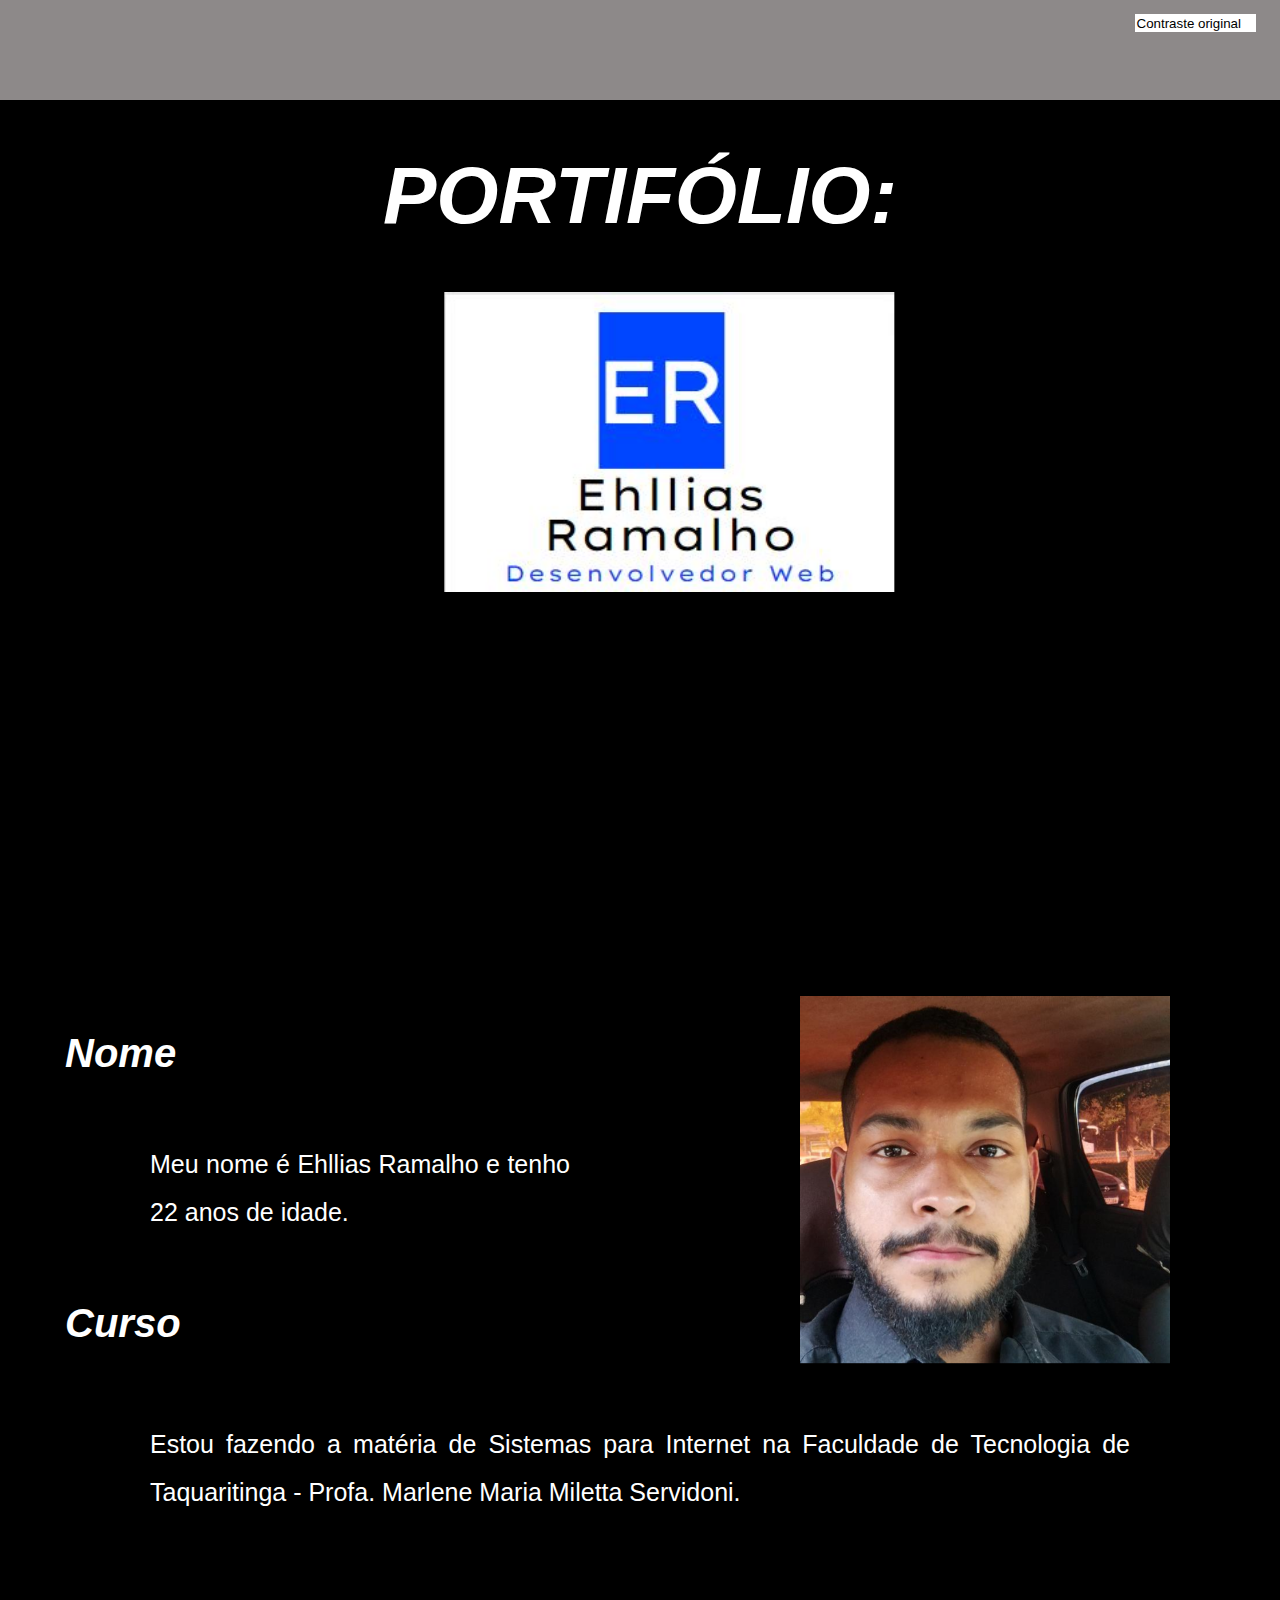
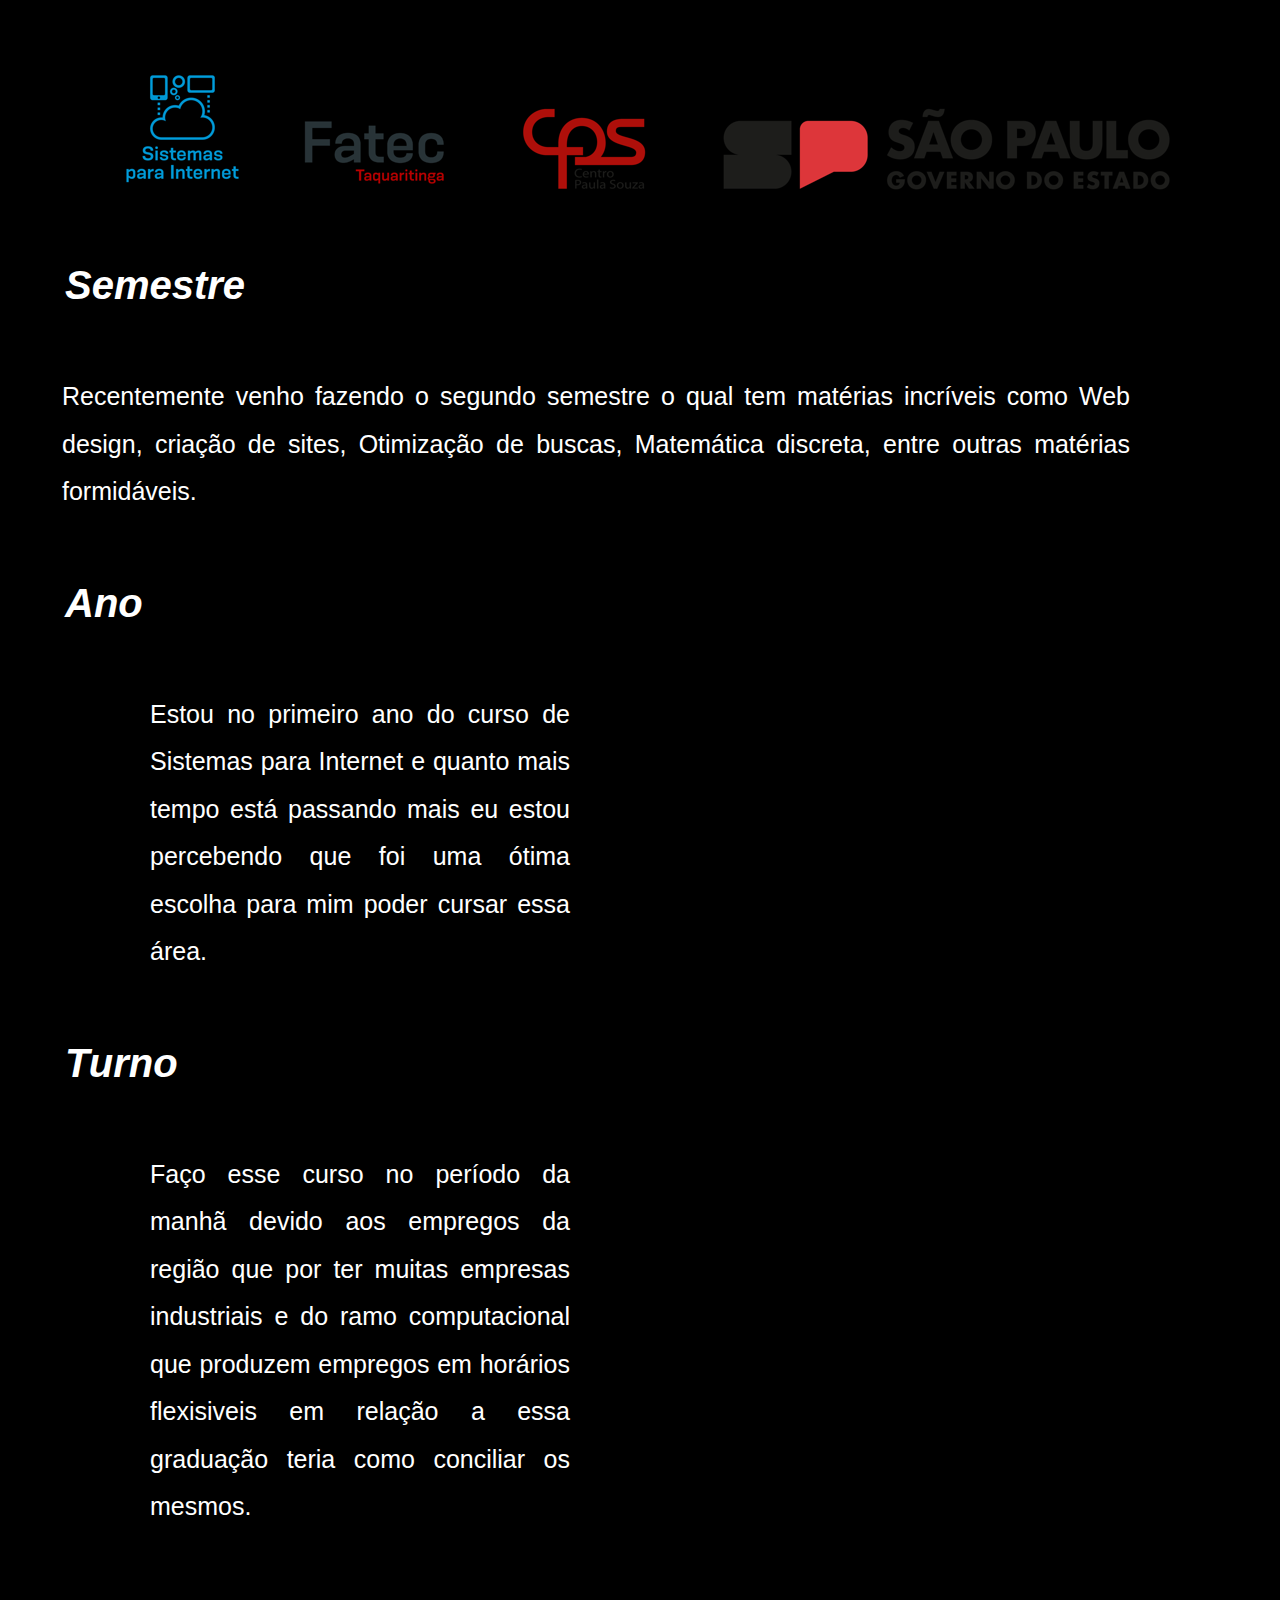
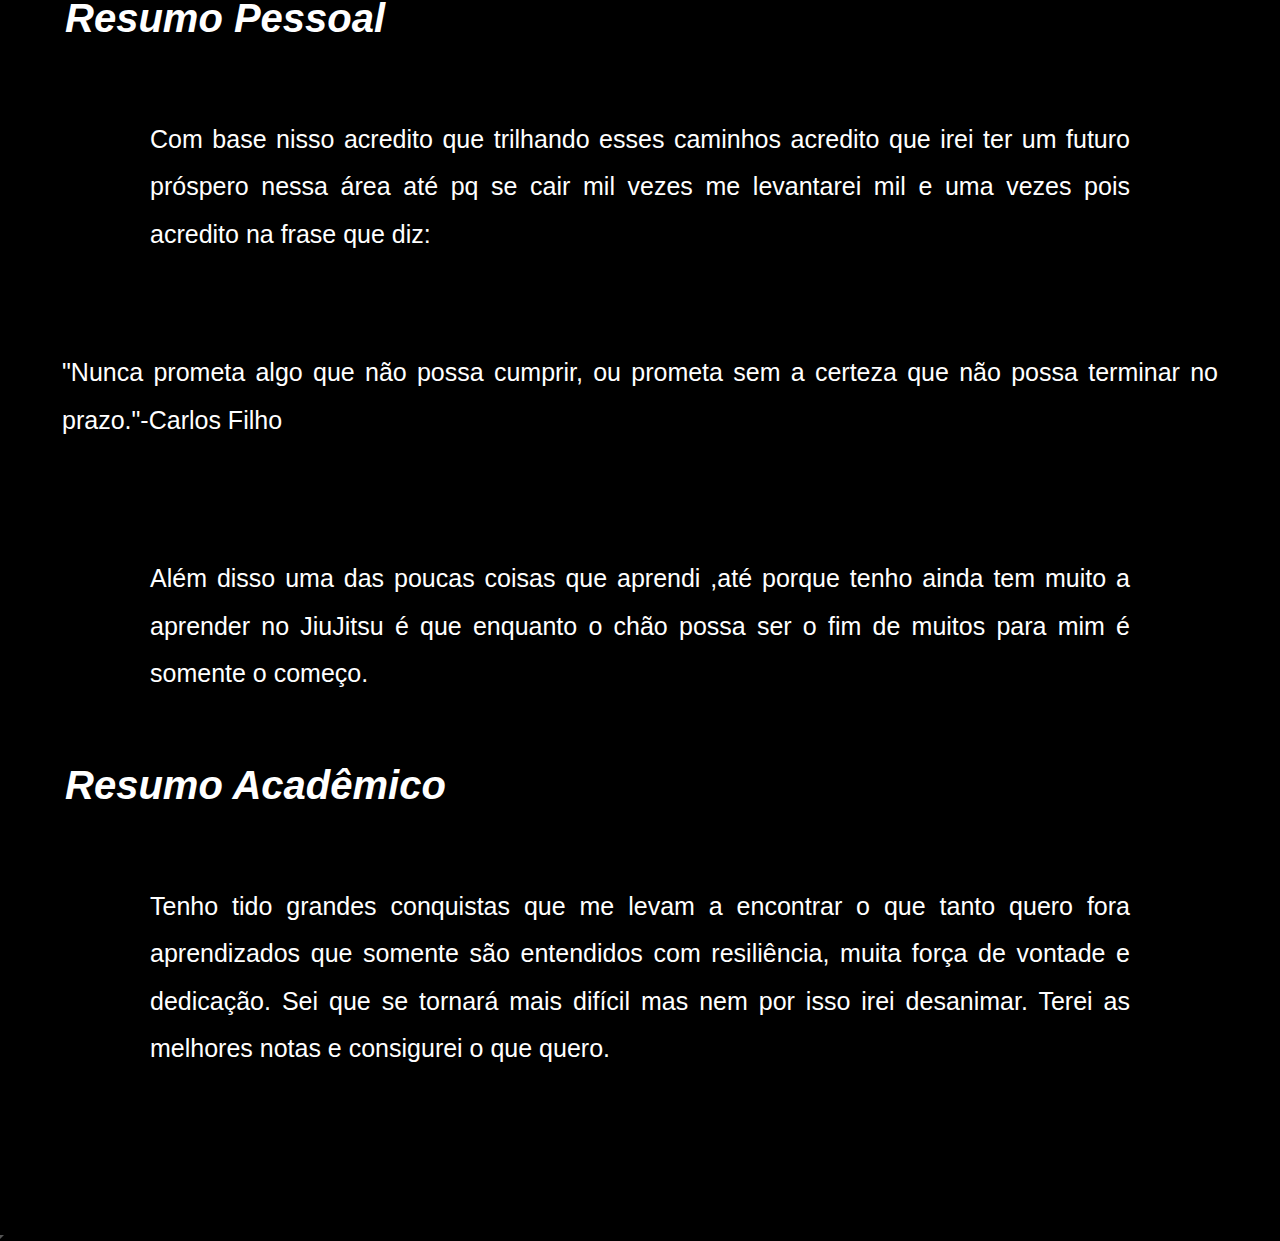
==== index2.html @ 29bc5fe2 "Alto contraste e avatar de Libras" ====
<!DOCTYPE html>
<html lang="pt-br">
<head>
    <meta charset="UTF-8">
    <meta name="viewport" content="width=device-width, initial-scale=1.0">
    <link rel="stylesheet" href="style2.css">
    <title>ACESSIBILIDADE/OTIMIZAÇÃO DE BUSCAS</title>
</head>
<header></header>
<main>
    <!-- <nav>
    <a href="#">Fatec de Taquaritinga</a>
    <a href="#">Gracie Barra Arraquara</a>
    </nav> -->

         
    <h1 id="hport">PORTIFÓLIO:</h1>
    <img src="imgs/Ehllias Ramalho.svg" alt="Logo com uma quadrado azul com as letras 'E' e 'R' escritas dentro, abaixo está o nome 'Ehllias Ramalho' na cor preta e abaixo desse nome está escrito na cor azul 'Desenvolvedor Web'." id="logo">

    <img src="imgs/img3.png" alt="Foto de rosto de um homem preto com cabelo curto preto e barba alta com uma camisa preta dentro de um carro." id="foto">
        <article>
            <section id="nome">
                <h2 id="hnome">Nome</h2>
                    <p id="pnome">Meu nome é Ehllias Ramalho e tenho 22 anos de idade.</p>
            </section>

            <section id="curso">
                <h2 id="hcurso">Curso</h2>
                    <p id="pcurso">Estou fazendo a matéria de Sistemas para Internet na Faculdade de Tecnologia de Taquaritinga - Profa. Marlene Maria Miletta Servidoni.</p>

                    <img src="imgs/logoFatec.png" alt="Logo do curso de Sistemas para internet,logo da Fatec de Taquaritinga, logo do Centro Paula Souza e logo do Governo do Estado de São Paulo." class="logoFatec">
            </section>

            <section id="semestre">
                <h2>Semestre</h2>
                    <p id="psemestre">Recentemente venho fazendo o segundo semestre o qual tem matérias incríveis como Web design, criação de sites, Otimização de buscas, Matemática discreta, entre outras matérias formidáveis.</p>
            </section>

            <section id="ano">
                <h2>Ano</h2>
                    <p id="pano">Estou no primeiro ano do curso de Sistemas para Internet e quanto mais tempo está passando mais eu estou percebendo que foi uma ótima escolha para mim poder cursar essa área.</p>
            </section>

            <section id="turno">
                <h2>Turno</h2>
                    <p id="pturno">Faço esse curso no período da manhã devido aos empregos da região que por ter muitas empresas industriais e do ramo computacional que produzem empregos em horários flexisiveis em relação a essa graduação teria como conciliar os mesmos.</p>
            </section>

            <section id="rPessoal">
                <h2>Resumo Pessoal</h2>
                    <p class="prPessoal">Com base nisso acredito que trilhando esses caminhos acredito que irei ter um futuro próspero nessa área até pq se cair mil vezes me levantarei mil e uma vezes pois acredito na frase que diz: </p> <br> <br> <blockquote cite=""><p> "Nunca prometa algo que não possa cumprir, ou prometa sem a certeza que não possa terminar no prazo."-Carlos Filho</p></blockquote> <br> <br> <p class="prPessoal"> Além disso uma das poucas coisas que aprendi ,até porque tenho ainda tem muito a aprender no JiuJitsu é que enquanto o chão possa ser o fim de muitos para mim é somente o começo.</p>
            </section>
    
            <section id="rAcademico">
                <h2>Resumo Acadêmico</h2>
                    <p id="prAcademico">Tenho tido grandes conquistas que me levam a encontrar o que tanto quero fora aprendizados que somente são entendidos com resiliência, muita força de vontade e dedicação. Sei que se tornará mais difícil mas nem por isso irei desanimar. Terei as melhores notas e consigurei o que quero.</p>
            </section>
        </article>




<div vw class="enabled">
  <div vw-access-button class="active"></div>
  <div vw-plugin-wrapper>
    <div class="vw-plugin-top-wrapper"></div>
  </div>
</div>
<script src="https://vlibras.gov.br/app/vlibras-plugin.js"></script>
<script>
  new window.VLibras.Widget({
      rootPah: '/app',
      personalization: 'https://vlibras.gov.br/config/default_logo.json',
      opacity: 0.5,
      position: 'R',
      avatar: 'random',
  });
</script>
<button><a class="material" href="index.html">Contraste original</a></button>

</main>
<body>
    
</body>

</html>
---- style2.css ----
*{
    margin: 0px;
    padding: 0px;
    background-color: #000000;
    font-family: 'Kanit', sans-serif;
    font-family: 'Montserrat', sans-serif;
    }

    a{
        background-color: #000000;
        color: #ffff;
        font-family: 'Kanit', sans-serif;
        font-family: 'Montserrat', sans-serif;
        text-decoration:none;
    }

    header{
        width: 100%;
        height: 100px;
        background-color: #8d8989;
    }
    #pnome,#pturno,#pano{
        position: relative;
        width: 420px;
        margin-left: 150px;
        }
    
    #pcurso,.prPessoal,#prAcademico{
            margin: 150px;
            margin-top: 75px;
        }
    #psemestre{
            margin-right: 150px;
        }

    .prPessoal{
        margin-bottom: 55px;
    }

   p{
    font-size: 25px;
    text-align: justify;
    line-height: 1.9;
    margin-left: 62px;
    margin-right: 62px;
    color: #ffff;
   }

   main{
    width: 100%;
    height: 100px;
    background-color: #000000;
   }

   .container{
    max-width: 1700px;
    margin: auto;
    padding: 50px;
    overflow: hidden;
    background-color: #ffff;
    color: (#000000);
    width: 100%;
    height: 50px;
    text-align: center;
    font-size: 18px;
   }

   h1,h2{
    color: #ffff;
    font-style: oblique;
   }
   h1{
    text-align:center;
    font-weight: bold;
    font-size: 80px;
    margin: 50px;
   }
   h2{
    font-weight: bold;
    font-size: 40px;
    margin: 65px;
   }

#foto{
    width: 370px;
    height: 370px;
    border: none;
    display: flex;
    transform: translateX(800px) translateY(400px);
}

/* #hnome,#hcurso{
    margin: 5px;
    transform: translateY();
} */

#logo{
    width: 50%;
    height: 300px;
    transform:translateX(350px);
}



.material{
    background-color: #ffff;
    color: #000000;
    padding: 2px 15px 15px 2px;
    display: inline-block;
    margin: 4px 4px;
    cursor: pointer;
    position: fixed;
    top: 10px;
    right: 20px;
    height: 1px;
    transform: translateY(0px);
    background-position: center;
    transition: transform 0.3s;
    text-align: center;
}

.material:hover {
    background-color: #ffff;
    transform: scale3d(1.07, 1.07, 1.07); 
}

.logoFatec{
    transform:translateX(120px);
}
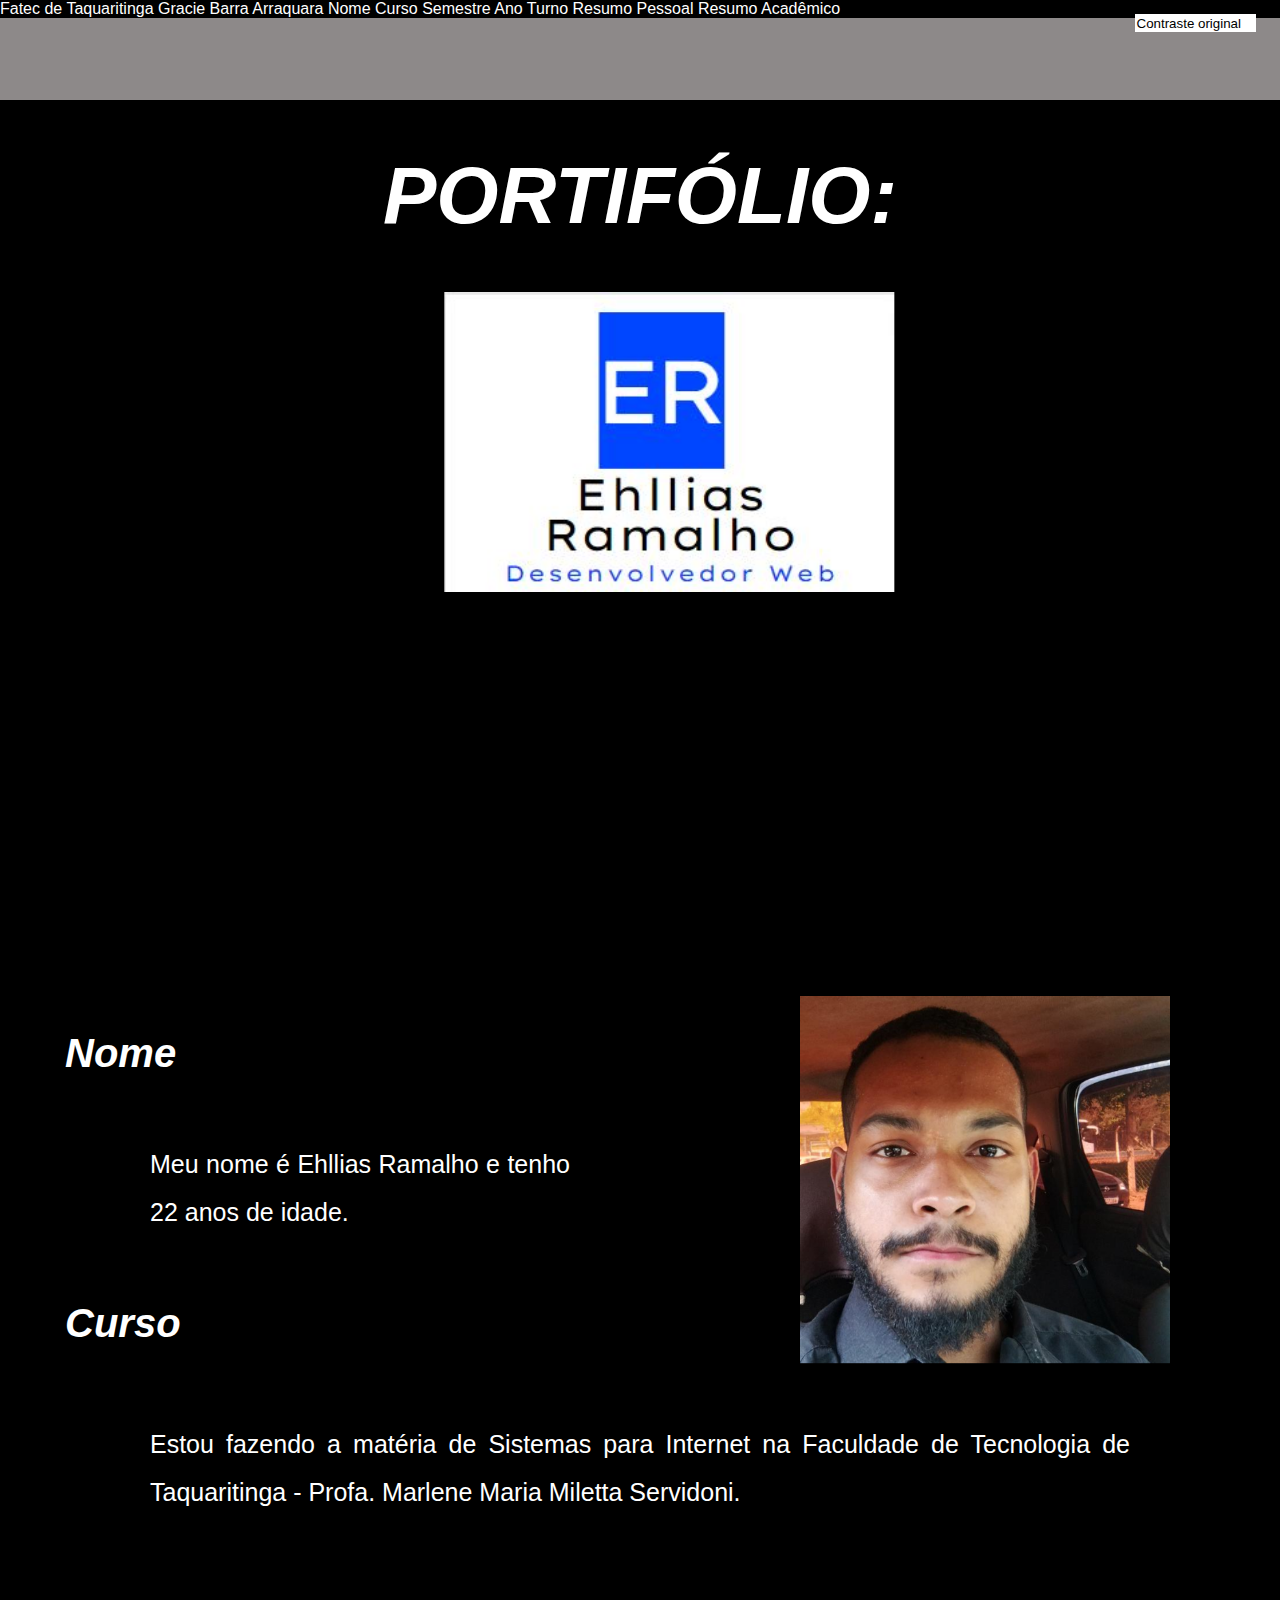
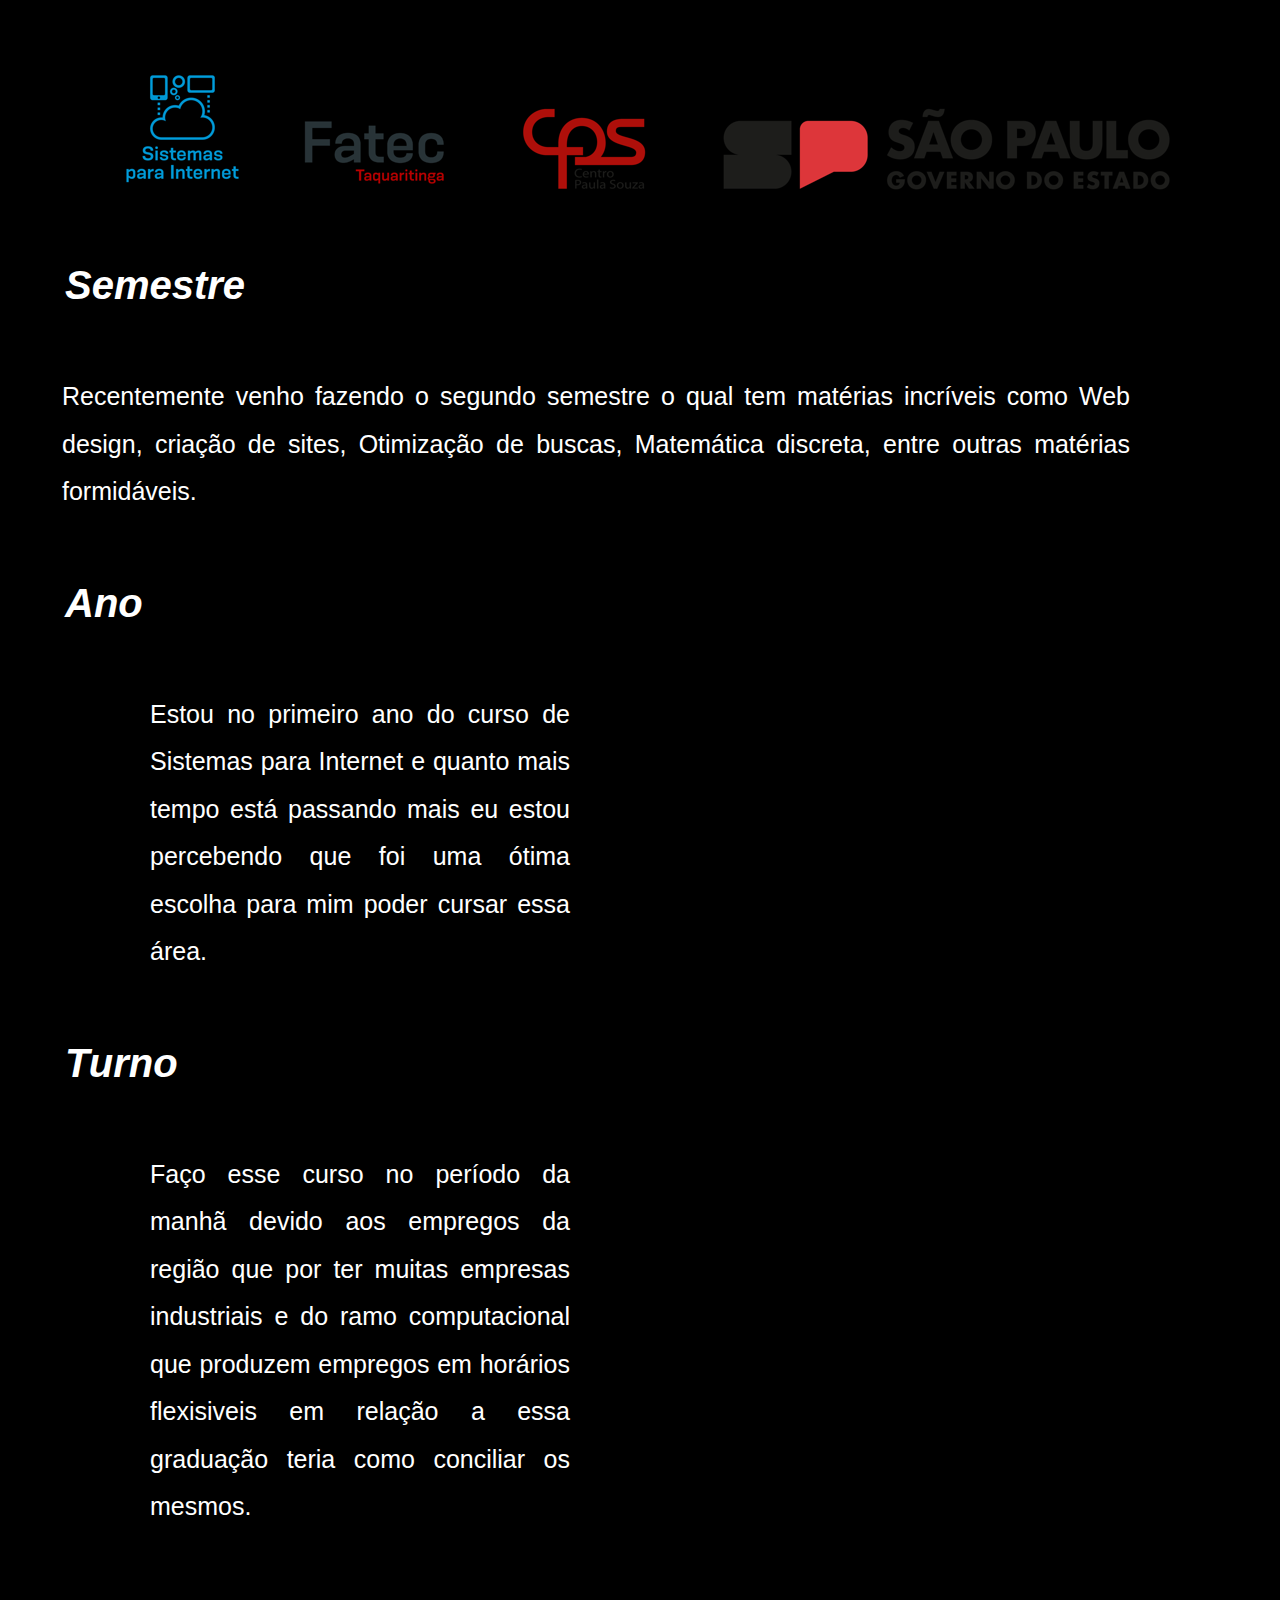
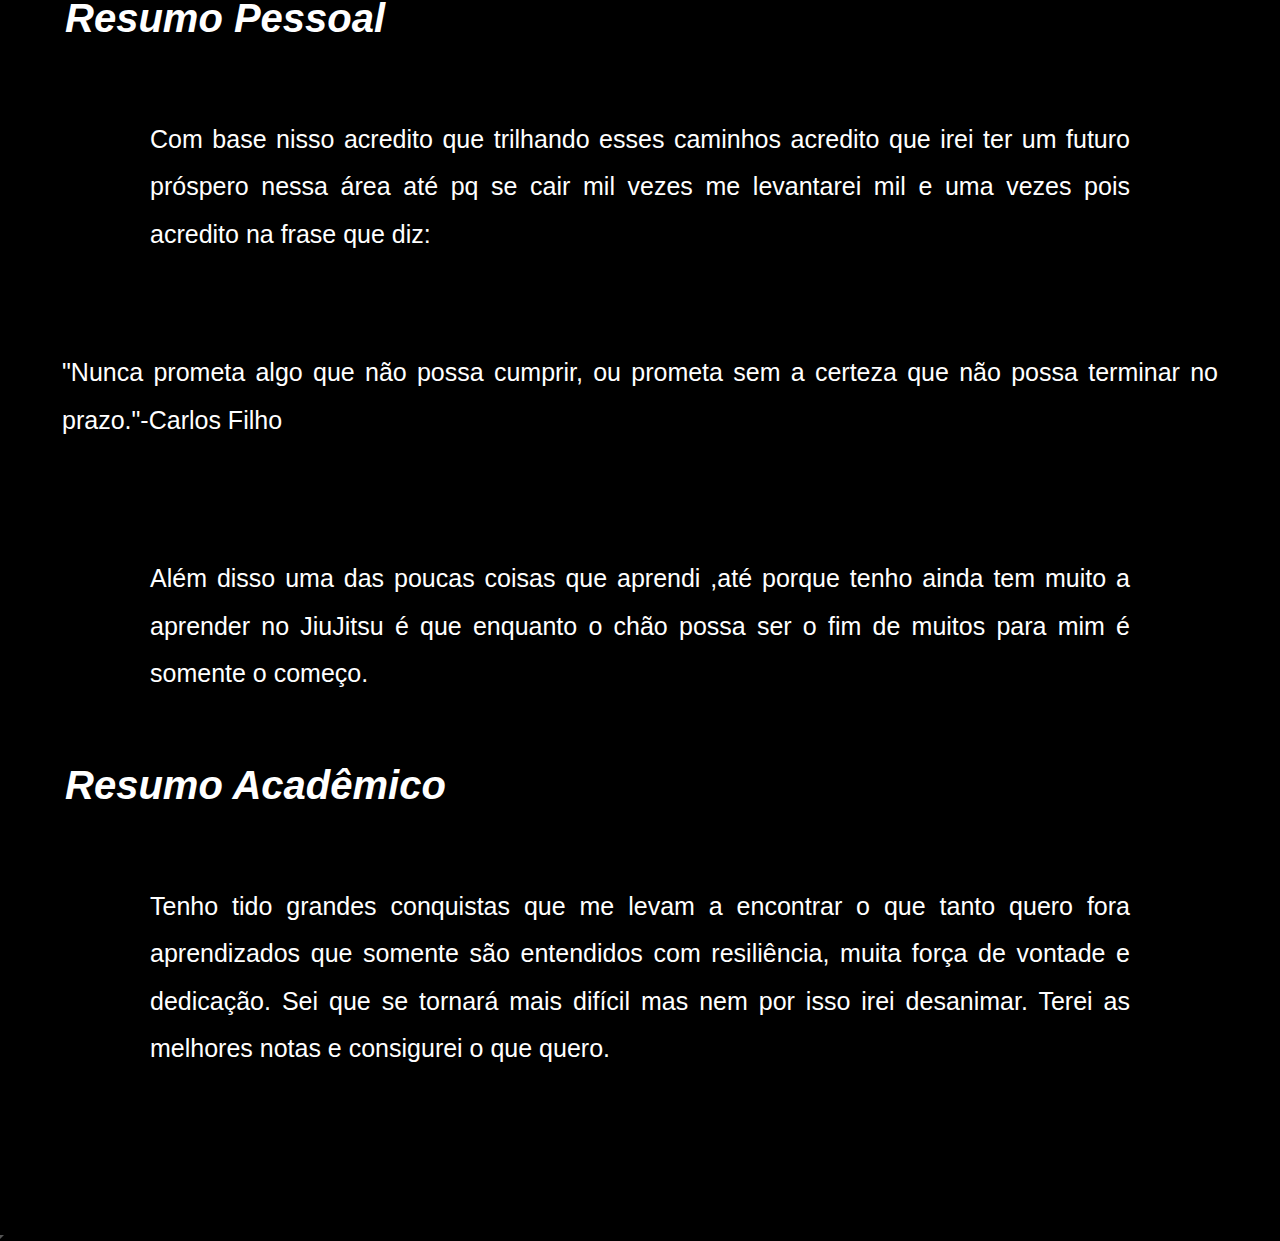
==== commit 5ffa69c9: "NAV" ====
--- a/index2.html
+++ b/index2.html
@@ -6,7 +6,19 @@
     <link rel="stylesheet" href="style2.css">
     <title>ACESSIBILIDADE/OTIMIZAÇÃO DE BUSCAS</title>
 </head>
-<header></header>
+<header>
+    <nav>
+    <a href="https://www.fatectq.edu.br/">Fatec de Taquaritinga</a>
+    <a href="https://graciebarra.com/">Gracie Barra Arraquara</a>
+    <a href="#nome">Nome</a>
+    <a href="#curso">Curso</a>
+    <a href="#semestre">Semestre</a>
+    <a href="#ano">Ano</a>
+    <a href="#turno">Turno</a>
+    <a href="#rpessoal">Resumo Pessoal</a>
+    <a href="#racademico">Resumo Acadêmico</a>
+    </nav>
+</header>
 <main>
     <!-- <nav>
     <a href="#">Fatec de Taquaritinga</a>
@@ -19,42 +31,44 @@
 
     <img src="imgs/img3.png" alt="Foto de rosto de um homem preto com cabelo curto preto e barba alta com uma camisa preta dentro de um carro." id="foto">
         <article>
-            <section id="nome">
-                <h2 id="hnome">Nome</h2>
-                    <p id="pnome">Meu nome é Ehllias Ramalho e tenho 22 anos de idade.</p>
-            </section>
-
-            <section id="curso">
-                <h2 id="hcurso">Curso</h2>
-                    <p id="pcurso">Estou fazendo a matéria de Sistemas para Internet na Faculdade de Tecnologia de Taquaritinga - Profa. Marlene Maria Miletta Servidoni.</p>
-
-                    <img src="imgs/logoFatec.png" alt="Logo do curso de Sistemas para internet,logo da Fatec de Taquaritinga, logo do Centro Paula Souza e logo do Governo do Estado de São Paulo." class="logoFatec">
-            </section>
-
-            <section id="semestre">
-                <h2>Semestre</h2>
-                    <p id="psemestre">Recentemente venho fazendo o segundo semestre o qual tem matérias incríveis como Web design, criação de sites, Otimização de buscas, Matemática discreta, entre outras matérias formidáveis.</p>
-            </section>
-
-            <section id="ano">
-                <h2>Ano</h2>
-                    <p id="pano">Estou no primeiro ano do curso de Sistemas para Internet e quanto mais tempo está passando mais eu estou percebendo que foi uma ótima escolha para mim poder cursar essa área.</p>
-            </section>
-
-            <section id="turno">
-                <h2>Turno</h2>
-                    <p id="pturno">Faço esse curso no período da manhã devido aos empregos da região que por ter muitas empresas industriais e do ramo computacional que produzem empregos em horários flexisiveis em relação a essa graduação teria como conciliar os mesmos.</p>
-            </section>
-
-            <section id="rPessoal">
-                <h2>Resumo Pessoal</h2>
-                    <p class="prPessoal">Com base nisso acredito que trilhando esses caminhos acredito que irei ter um futuro próspero nessa área até pq se cair mil vezes me levantarei mil e uma vezes pois acredito na frase que diz: </p> <br> <br> <blockquote cite=""><p> "Nunca prometa algo que não possa cumprir, ou prometa sem a certeza que não possa terminar no prazo."-Carlos Filho</p></blockquote> <br> <br> <p class="prPessoal"> Além disso uma das poucas coisas que aprendi ,até porque tenho ainda tem muito a aprender no JiuJitsu é que enquanto o chão possa ser o fim de muitos para mim é somente o começo.</p>
-            </section>
+            <ul>
+                <li><section id="nome">
+                    <h2 id="hnome">Nome</h2>
+                        <p id="pnome">Meu nome é Ehllias Ramalho e tenho 22 anos de idade.</p>
+                </section></li>
     
-            <section id="rAcademico">
-                <h2>Resumo Acadêmico</h2>
-                    <p id="prAcademico">Tenho tido grandes conquistas que me levam a encontrar o que tanto quero fora aprendizados que somente são entendidos com resiliência, muita força de vontade e dedicação. Sei que se tornará mais difícil mas nem por isso irei desanimar. Terei as melhores notas e consigurei o que quero.</p>
-            </section>
+                <li><section id="curso">
+                    <h2 id="hcurso">Curso</h2>
+                        <p id="pcurso">Estou fazendo a matéria de Sistemas para Internet na Faculdade de Tecnologia de Taquaritinga - Profa. Marlene Maria Miletta Servidoni.</p>
+    
+                        <img src="imgs/logoFatec.png" alt="Logo do curso de Sistemas para internet,logo da Fatec de Taquaritinga, logo do Centro Paula Souza e logo do Governo do Estado de São Paulo." class="logoFatec">
+                </section></li>
+    
+                <li><section id="semestre">
+                    <h2>Semestre</h2>
+                        <p id="psemestre">Recentemente venho fazendo o segundo semestre o qual tem matérias incríveis como Web design, criação de sites, Otimização de buscas, Matemática discreta, entre outras matérias formidáveis.</p>
+                </section></li>
+    
+                <li><section id="ano">
+                    <h2>Ano</h2>
+                        <p id="pano">Estou no primeiro ano do curso de Sistemas para Internet e quanto mais tempo está passando mais eu estou percebendo que foi uma ótima escolha para mim poder cursar essa área.</p>
+                </section></li>
+    
+                <li><section id="turno">
+                    <h2>Turno</h2>
+                        <p id="pturno">Faço esse curso no período da manhã devido aos empregos da região que por ter muitas empresas industriais e do ramo computacional que produzem empregos em horários flexisiveis em relação a essa graduação teria como conciliar os mesmos.</p>
+                </section></li>
+    
+                <li><section id="rPessoal">
+                    <h2>Resumo Pessoal</h2>
+                        <p class="prPessoal">Com base nisso acredito que trilhando esses caminhos acredito que irei ter um futuro próspero nessa área até pq se cair mil vezes me levantarei mil e uma vezes pois acredito na frase que diz: </p> <br> <br> <blockquote cite=""><p> "Nunca prometa algo que não possa cumprir, ou prometa sem a certeza que não possa terminar no prazo."-Carlos Filho</p></blockquote> <br> <br> <p class="prPessoal"> Além disso uma das poucas coisas que aprendi ,até porque tenho ainda tem muito a aprender no JiuJitsu é que enquanto o chão possa ser o fim de muitos para mim é somente o começo.</p>
+                </section></li>
+        
+                <li><section id="rAcademico">
+                    <h2>Resumo Acadêmico</h2>
+                        <p id="prAcademico">Tenho tido grandes conquistas que me levam a encontrar o que tanto quero fora aprendizados que somente são entendidos com resiliência, muita força de vontade e dedicação. Sei que se tornará mais difícil mas nem por isso irei desanimar. Terei as melhores notas e consigurei o que quero.</p>
+                </section></li>
+            </ul>
         </article>
 
 
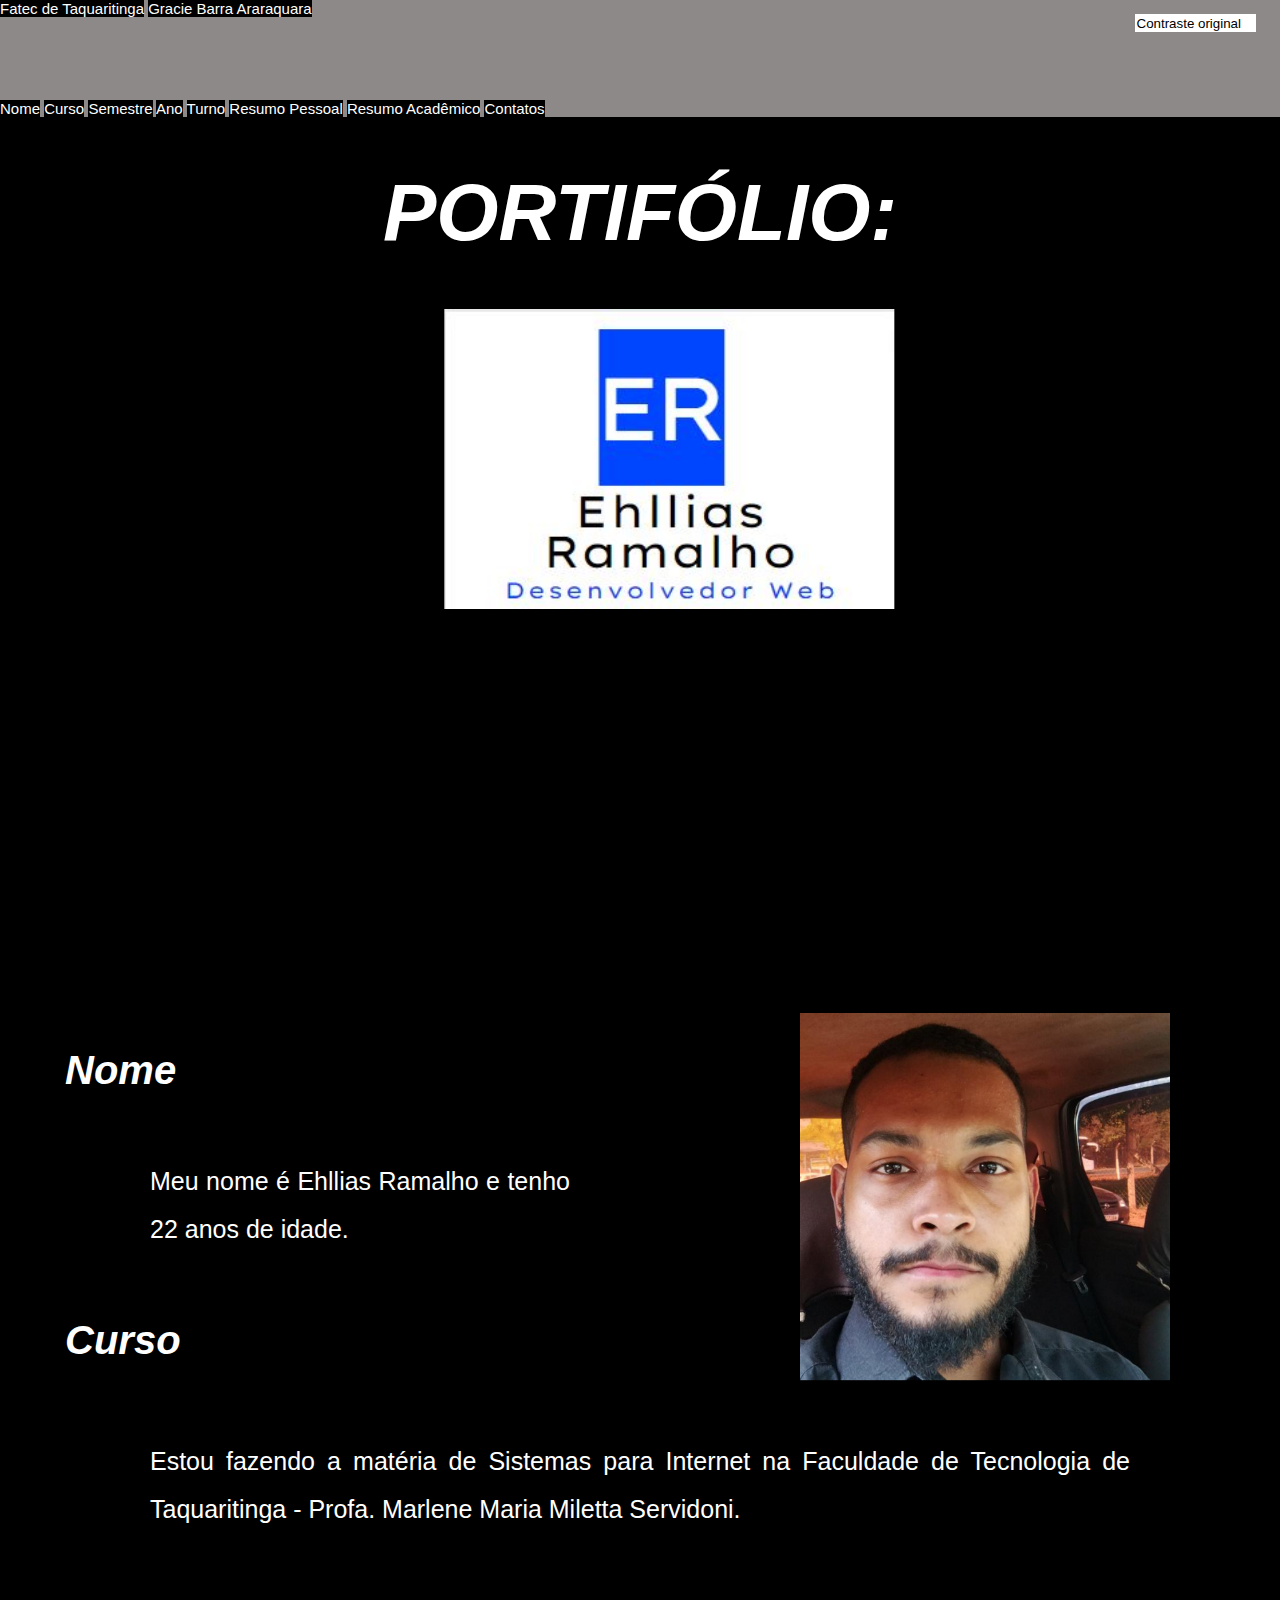
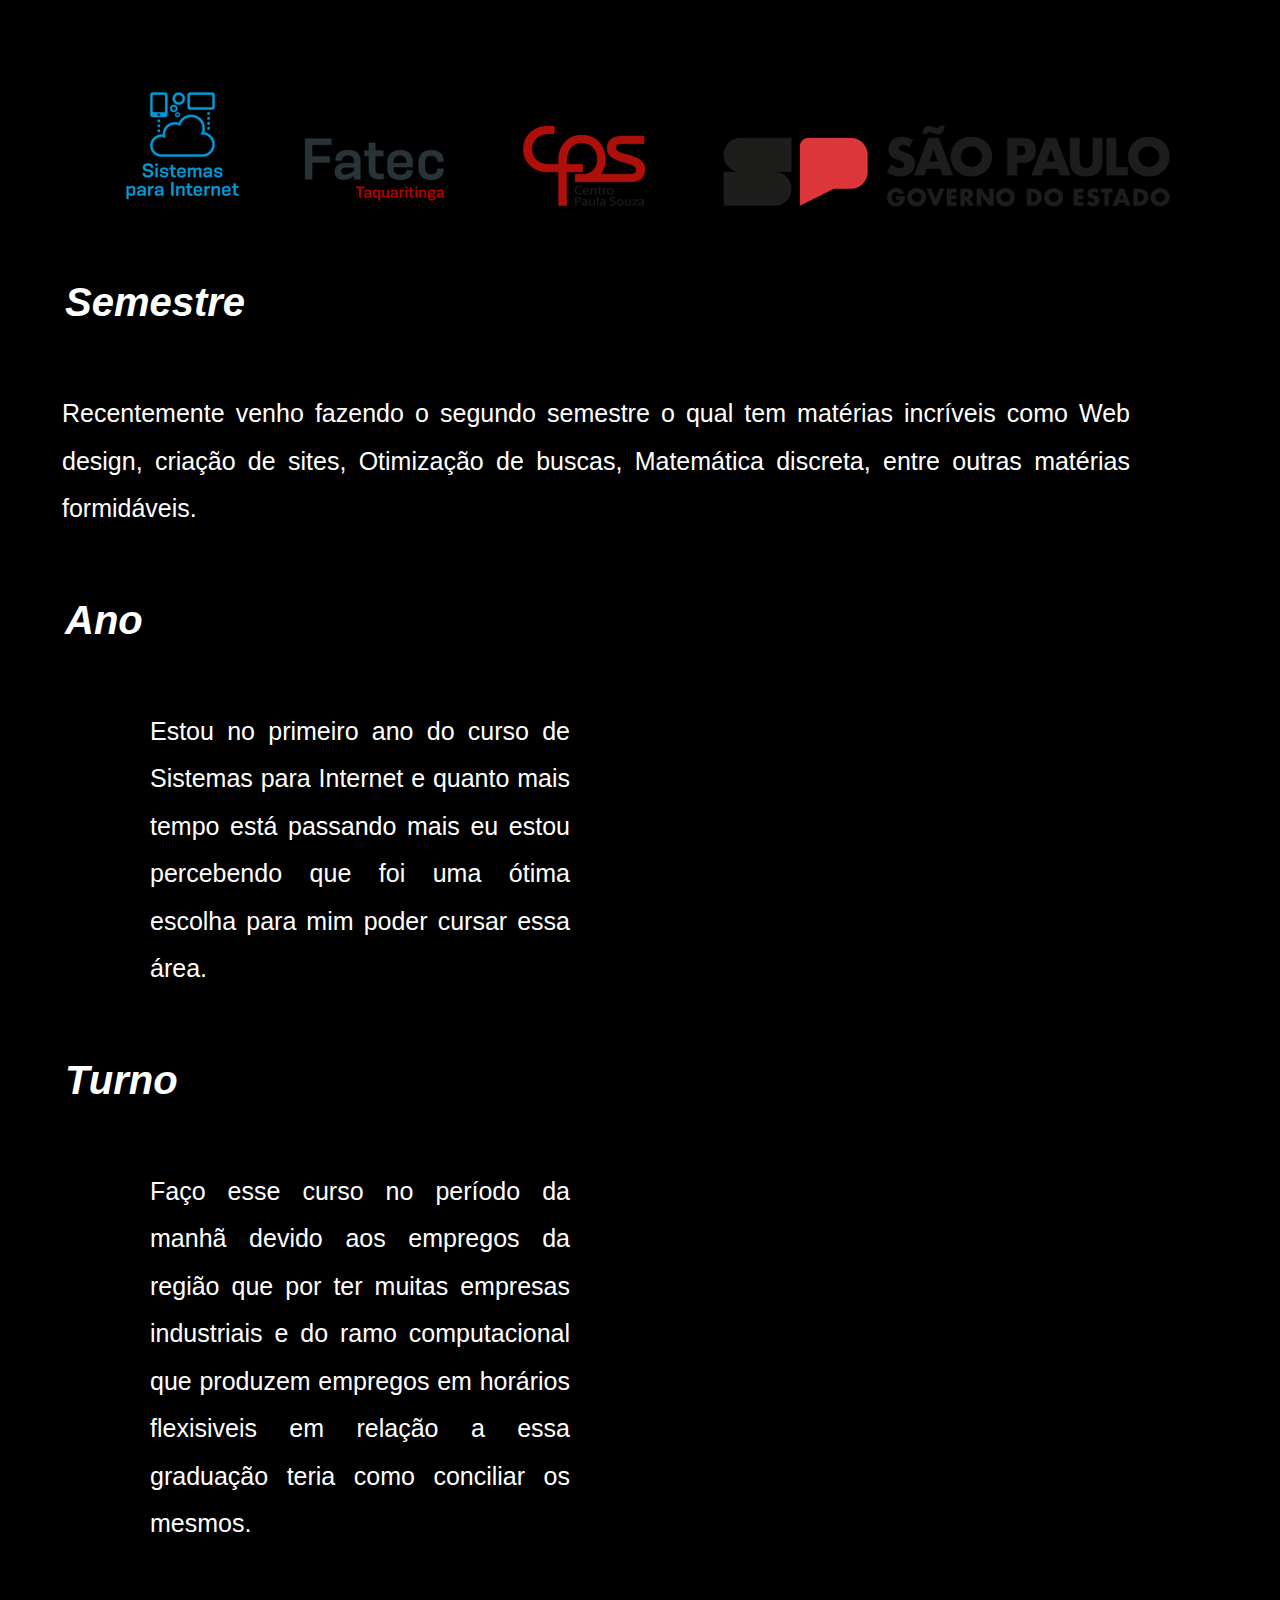
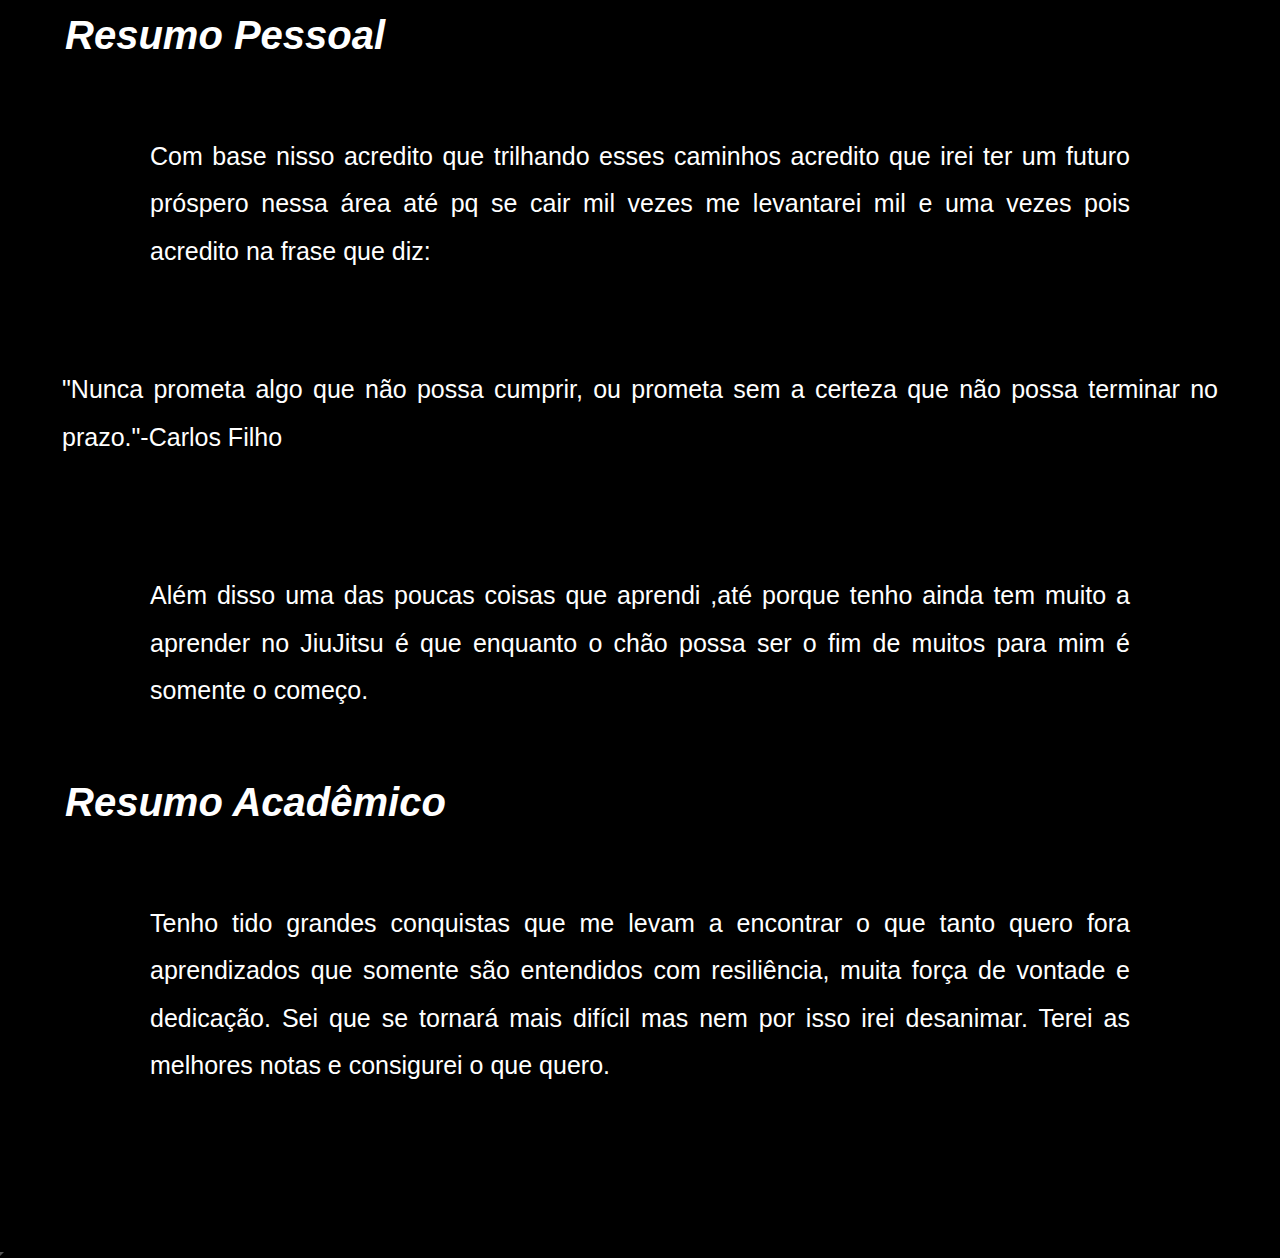
==== commit 1bd44735: "Academia Gracie Araraquara" ====
--- a/index2.html
+++ b/index2.html
@@ -9,23 +9,20 @@
 <header>
     <nav>
     <a href="https://www.fatectq.edu.br/">Fatec de Taquaritinga</a>
-    <a href="https://graciebarra.com/">Gracie Barra Arraquara</a>
-    <a href="#nome">Nome</a>
-    <a href="#curso">Curso</a>
-    <a href="#semestre">Semestre</a>
-    <a href="#ano">Ano</a>
-    <a href="#turno">Turno</a>
-    <a href="#rpessoal">Resumo Pessoal</a>
-    <a href="#racademico">Resumo Acadêmico</a>
+    <a href="https://graciebarra.com/">Gracie Barra Araraquara</a>
     </nav>
 </header>
 <main>
-    <!-- <nav>
-    <a href="#">Fatec de Taquaritinga</a>
-    <a href="#">Gracie Barra Arraquara</a>
-    </nav> -->
-
-         
+    <nav>
+        <a href="#nome">Nome</a>
+        <a href="#curso">Curso</a>
+        <a href="#semestre">Semestre</a>
+        <a href="#ano">Ano</a>
+        <a href="#turno">Turno</a>
+        <a href="#rpessoal">Resumo Pessoal</a>
+        <a href="#racademico">Resumo Acadêmico</a>
+        <a href="#contatos">Contatos</a>
+    </nav>
     <h1 id="hport">PORTIFÓLIO:</h1>
     <img src="imgs/Ehllias Ramalho.svg" alt="Logo com uma quadrado azul com as letras 'E' e 'R' escritas dentro, abaixo está o nome 'Ehllias Ramalho' na cor preta e abaixo desse nome está escrito na cor azul 'Desenvolvedor Web'." id="logo">
 
--- a/style2.css
+++ b/style2.css
@@ -18,6 +18,11 @@
         width: 100%;
         height: 100px;
         background-color: #8d8989;
+    }
+
+    nav{
+        background-color: #8d8989;
+        font-size: 15px;
     }
     #pnome,#pturno,#pano{
         position: relative;
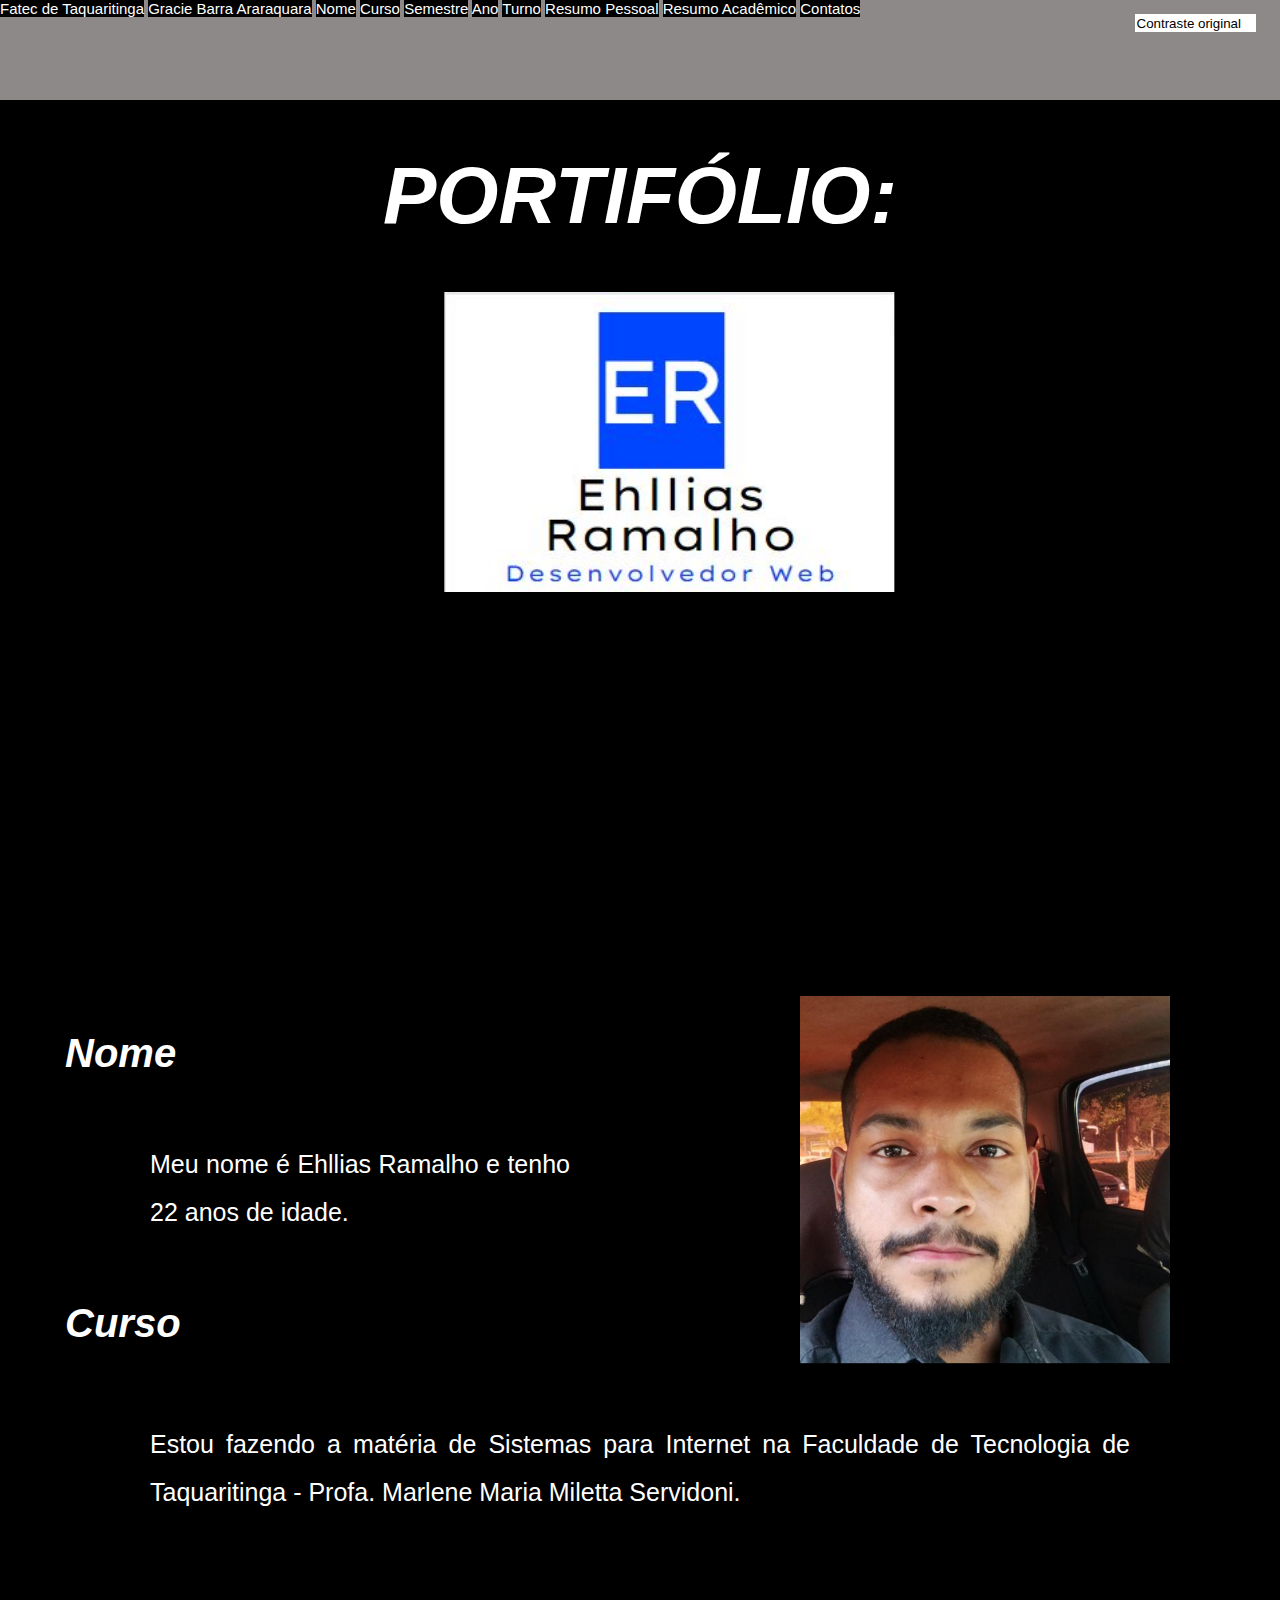
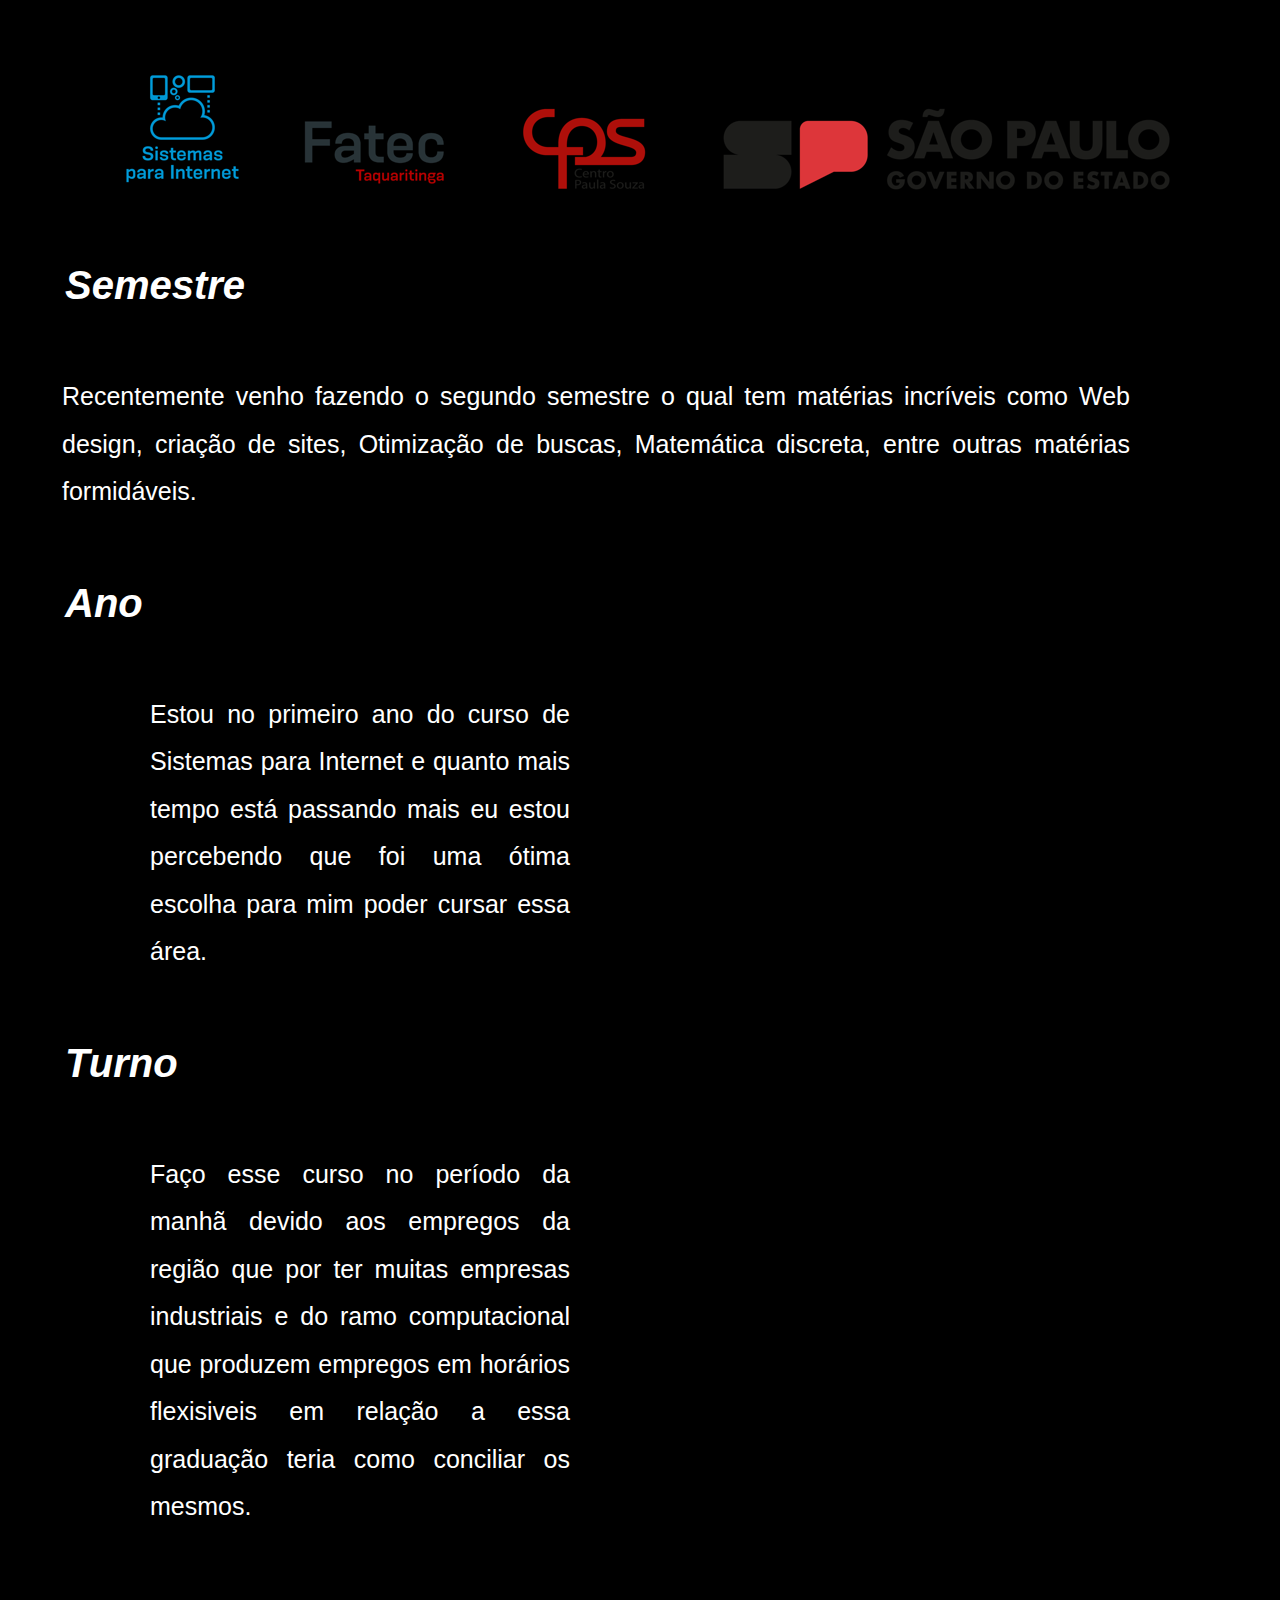
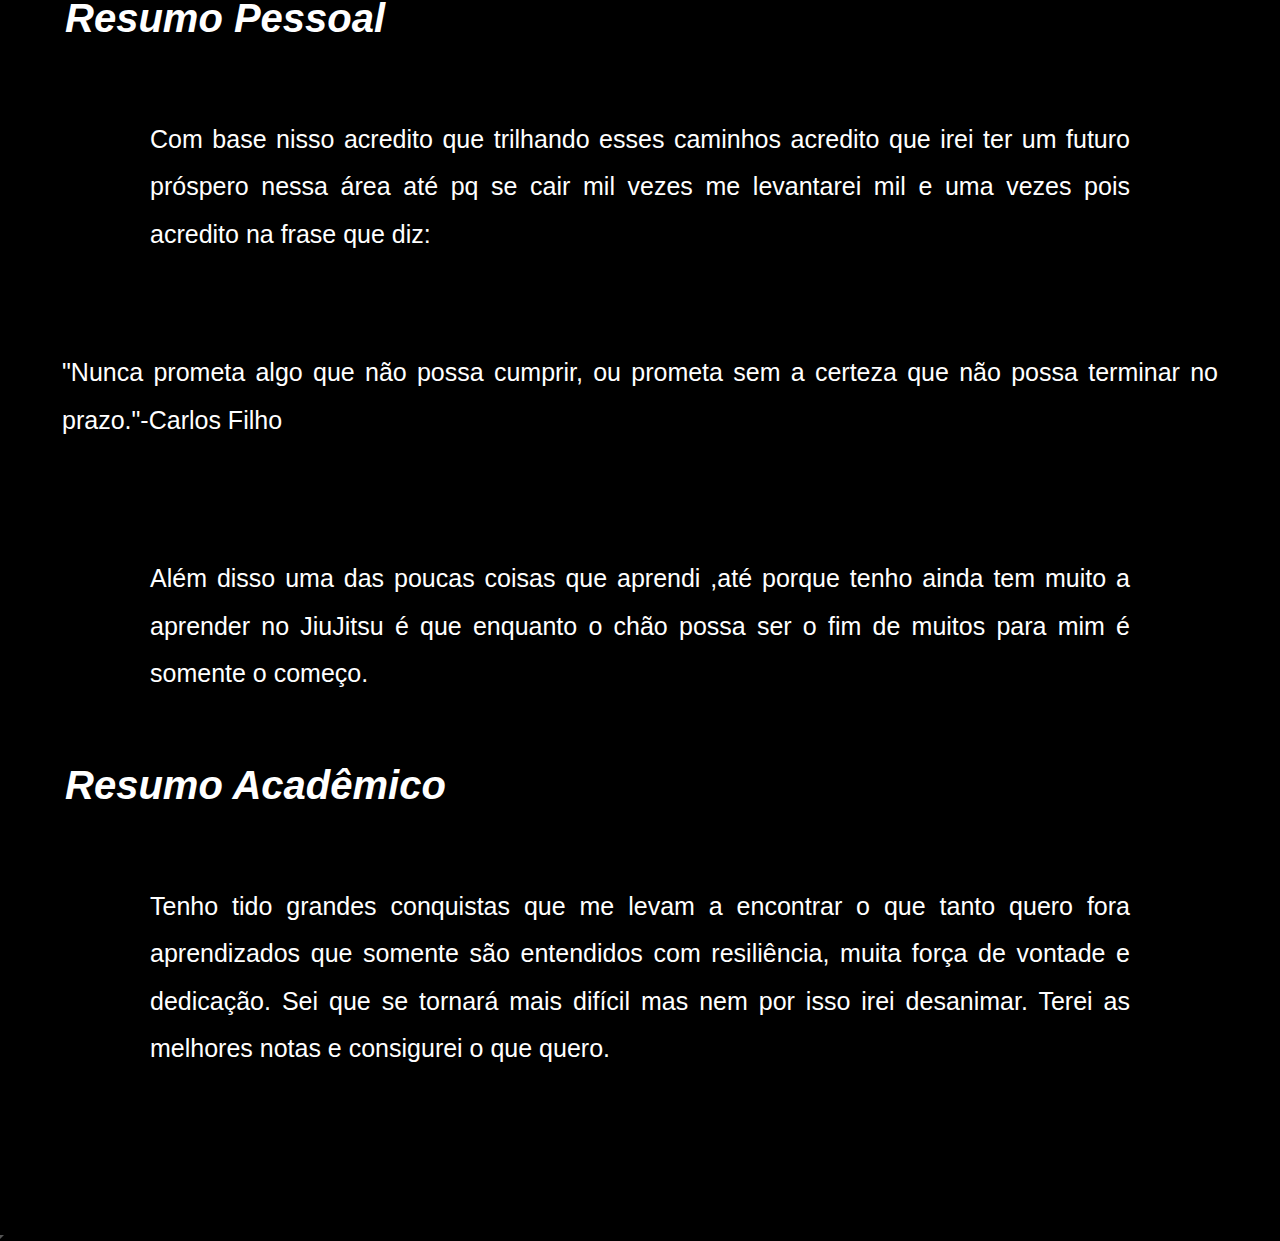
==== commit 6f1ef205: "Correção do nome da  academia" ====
--- a/index2.html
+++ b/index2.html
@@ -10,19 +10,23 @@
     <nav>
     <a href="https://www.fatectq.edu.br/">Fatec de Taquaritinga</a>
     <a href="https://graciebarra.com/">Gracie Barra Araraquara</a>
+    <a href="#nome">Nome</a>
+    <a href="#curso">Curso</a>
+    <a href="#semestre">Semestre</a>
+    <a href="#ano">Ano</a>
+    <a href="#turno">Turno</a>
+    <a href="#rpessoal">Resumo Pessoal</a>
+    <a href="#racademico">Resumo Acadêmico</a>
+    <a href="#contatos">Contatos</a>
     </nav>
 </header>
 <main>
-    <nav>
-        <a href="#nome">Nome</a>
-        <a href="#curso">Curso</a>
-        <a href="#semestre">Semestre</a>
-        <a href="#ano">Ano</a>
-        <a href="#turno">Turno</a>
-        <a href="#rpessoal">Resumo Pessoal</a>
-        <a href="#racademico">Resumo Acadêmico</a>
-        <a href="#contatos">Contatos</a>
-    </nav>
+    <!-- <nav>
+    <a href="#">Fatec de Taquaritinga</a>
+    <a href="#">Gracie Barra Arraquara</a>
+    </nav> -->
+
+         
     <h1 id="hport">PORTIFÓLIO:</h1>
     <img src="imgs/Ehllias Ramalho.svg" alt="Logo com uma quadrado azul com as letras 'E' e 'R' escritas dentro, abaixo está o nome 'Ehllias Ramalho' na cor preta e abaixo desse nome está escrito na cor azul 'Desenvolvedor Web'." id="logo">
 
